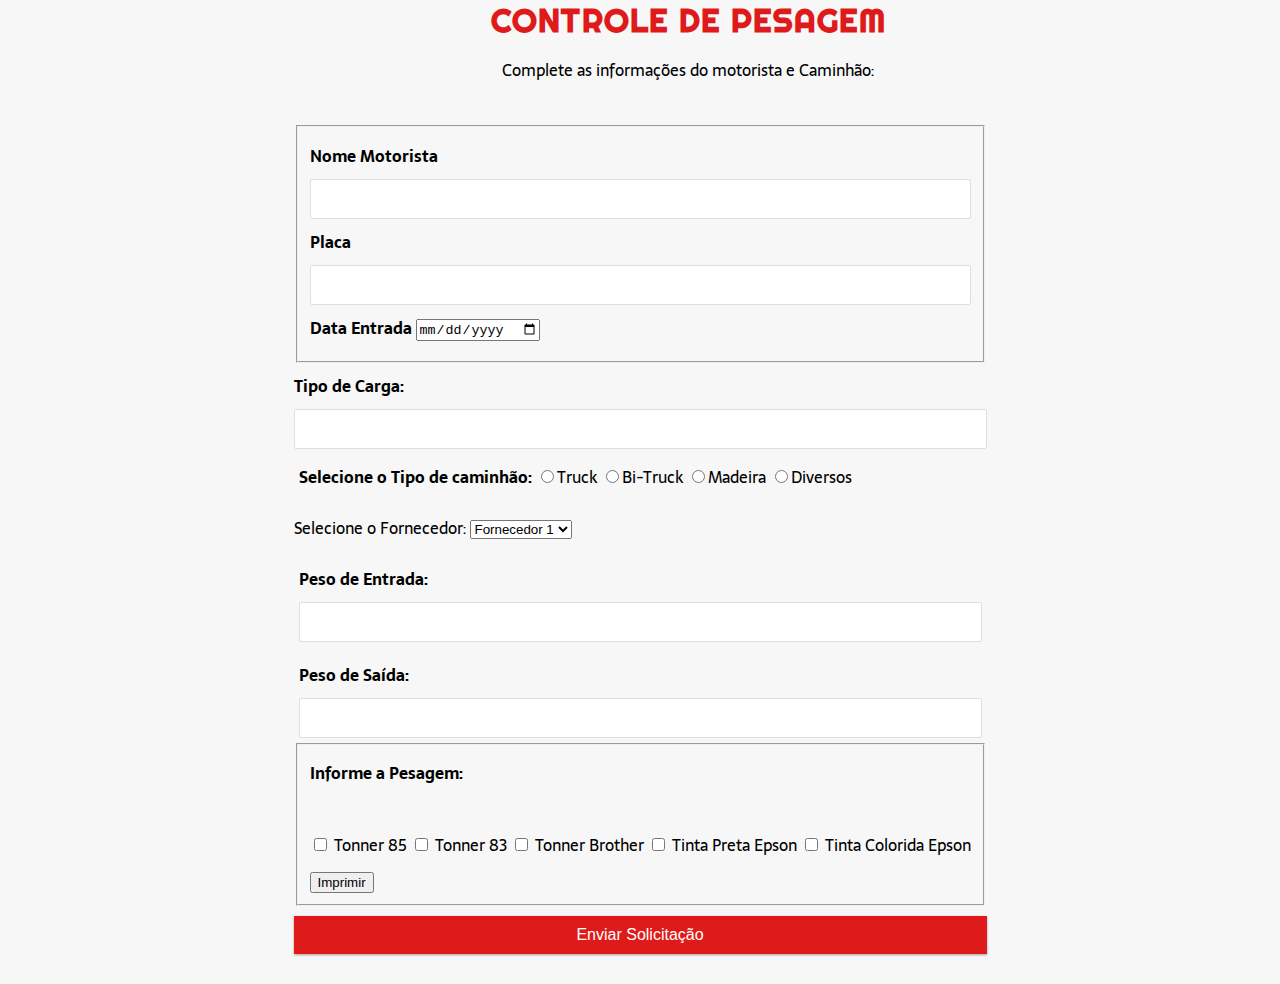
==== balan_sis.html @ f2d32354 "melhorias gráficas" ====
<!DOCTYPE html>
<html lang="en">
<head>
    <meta charset="UTF-8">
    <meta http-equiv="X-UA-Compatible" content="IE=edge">
    <meta name="viewport" content="width=device-width, initial-scale=1.0">
    <title>Solicitação de Tonner Fribal</title>

    <link rel ="stylesheet" href="style.css"> <!-- Aqui integramos o nosso CSS -->
</head>

<body>
<header class="cabecalho">
   <!--- <a href="balan.html" <h1 class="logo" >Logo</h1></a>
</header>
    
    <!-- Abaixo fizemos um link sheetmonkey e usamos o excel como base de dados para salvar os form -->
<form action ="https://api.sheetmonkey.io/form/9tPARAHUiEuFgvzMQJnvaF" method="post"      
    <div class="campo">
        <header class="cabecalho">
            <h1 class="logo" >Logo</h1></a>
       </header>
        <h1 class="titulo"><center>CONTROLE DE PESAGEM</center></h1>
      
        <p id="subtitulo"><center>Complete as informações do motorista e Caminhão:</center></p> 
      
        <!--<img src="\\192.168.32.252\f\T.I imperatriz\app\formularios\Pesagem_Balan\fribal_logo.png" alt="Image" height="62" width="62"> -->
        <br>
    </div>
    <form>
        <fieldset class="grupo">
            <div class="campo">
                <label for="nome"><strong>Nome Motorista</strong> </label>
                <input type="text" name="name" id="name" required>
            </div>

            <div class="campo">
                <label for="setor"><strong>Placa</strong></label>
                <input type="text" name="setor" id="setor" required>

                <div class="data">
                    <label for="data"><strong>Data Entrada</strong></label> 
                    <input type="date" name="Data" id="date" required>
                    

                </label>
            </div>
        </fieldset>

        <div class="campo">

            <label for="marca"><strong>Tipo de Carga: </strong></label>
            <input type="text" name="marca da Impressora" id="marca" required>

        </div>

       <div class="cmapo"> 

        <label><strong>Selecione o Tipo de caminhão: </strong> </label>
        <label>
            <input type="radio" name="Tipo de Recarga" value="Tinta-Pigmentada">Truck
        </label>
        <label>
            <input type="radio" name="Tipo de Recarga" value="epson">Bi-Truck
        </label>
        <label>
            <input type="radio" name="Tipo de Recarga" value="tonner">Madeira
        </label>
        <label>
            <input type="radio" name="Tipo de Recarga" value="outro">Diversos
        </label>
       </div>

    <div class="campo">
        <label for="prioridade">Selecione o Fornecedor:</label>
        <select id="prioridade">
            <option select disabled value="">Selecione</option>
            <option>Fornecedor 1</option>
            <option>Fornecedor 2</option>
            <option>Fornecedor 3</option> 
            <option>Outro</option> 
        </select>


    </div>       

    <div class="pesoEntrada">

        <label for="peso"><strong>Peso de Entrada: </strong></label>
        <input type="text" name= 0 id="" reqpesouired>

    </div>

    <div class="pesoSaida">

        <label for="peso2"><strong>Peso de Saída: </strong></label>
        <input type="text" name="Peso da saida" id="" reqpesouired>

    </div>

    <fieldset class="grupo">
        <div class="campo">
            <label><strong>Informe a Pesagem:</strong> </label><br><br>
            <input type="checkbox" id="tonner1" name="Modelo" value="Tonner 85">
            <label for="tonner85">Tonner 85</label>
            <input type="checkbox" id="tonner2" name="Modelo" value="Tonner 83">
            <label for="tonner83">Tonner 83</label>
            <input type="checkbox" id="tonner3" name="Modelo" value="Tonner Brother">
            <label for="tonnerBrtoher">Tonner Brother</label>
            <input type="checkbox" id="tinta1" name="Modelo" value="Pigmentada">
            <label for="pigmentada">Tinta Preta Epson</label>
            <input type="checkbox" id="tinta2" name="Modelo" value="Colorida">
            <label for="colorida">Tinta Colorida Epson</label>
        </div>
        <div class="campo">
           
            <button onclick="window.print()">Imprimir</button>     <!-- Comando para imprimir formulário  ou a página web -->
        </div>
    </fieldset>
    <button class="btn" type="submit">Enviar Solicitação</button>   <!-- -->

    </form>

   
    <!-- <button class="button" value="Print this page" onClick="window.print()">Imprimir </button>   -->
   
<!--<button onclick="window.print()">Imprimir</button>-->
    
</body>
</html>
---- style.css ----
@import url('https://fonts.googleapis.com/css?family=Lato&display=swap');
@import url('https://fonts.googleapis.com/css2?family=Righteous&display=swap');
@import url('https://fonts.googleapis.com/css2?family=Sarala&display=swap');

:root {
  --box-shadow: 0 1px 3px rgba(0, 0, 0, 0.12), 0 1px 2px rgba(0, 0, 0, 0.24);
}

* {
  box-sizing: border-box;
}
/*.cabecalho {width: 60%; float: right; padding: 3% 4%;}*/
.logo {width: 96px; height:96px; float: left; background: url(../balan_sis/fribal_logo.png)center center/96px no-repeat; 
font-size: 0;}
body {
  background-color: #f7f7f7;
  display: flex;
  flex-direction: column;
  align-items: center;
  justify-content: center;
  min-height: 100vh;
  margin: 0;
  font-family: 'Sarala', sans-serif;
 
}

 

.container {
  margin: 30px auto;
  width: 350px;
}

h1 {
  letter-spacing: 1px;
  margin: 0;
  color: #df1a1a;
}

h3 {
  border-bottom: 1px solid #bbb;
  padding-bottom: 10px;
  margin: 40px 0 10px;
}

h4 {
  margin: 0;
  text-transform: uppercase;
}

.titulo {

  font-family: 'Righteous';
}

.subtitulo {

  font-family: 'Sarala';
}

.inc-exp-container {
  background-color: #fff;
  box-shadow: var(--box-shadow);
  padding: 20px;
  display: flex;
  justify-content: space-between;
  margin: 20px 0;
}

.inc-exp-container > div {
  flex: 1;
  text-align: center;
}

.inc-exp-container > div:first-of-type {
  border-right: 1px solid #dedede;
}

.money {
  font-size: 20px;
  letter-spacing: 1px;
  margin: 5px 0;
}

.money.plus {
  color: #2ecc71;
}

.money.minus {
  color: #c0392b;
}

label {
  display: inline-block;
  margin: 10px 0;
}

input[type='text'],
input[type='number'] {
  border: 1px solid #dedede;
  border-radius: 2px;
  display: block;
  font-size: 16px;
  padding: 10px;
  width: 100%;
}

.btn {
  cursor: pointer;
  background-color: #df1a1a;
  box-shadow: var(--box-shadow);
  color: #fff;
  border: 0;
  display: block;
  font-size: 16px;
  margin: 10px 0 30px;
  padding: 10px;
  width: 100%;
}

.btn:focus,
.delete-btn:focus {
  outline: 0;
}

.transactions {
  list-style-type: none;
  padding: 0;
  margin-bottom: 40px;
}

.transactions li {
  background-color: #fff;
  box-shadow: var(--box-shadow);
  color: #333;
  display: flex;
  justify-content: space-between;
  position: relative;
  padding: 10px;
  margin: 10px 0;
}

.transactions li.plus {
  border-right: 5px solid #2ecc71;
}

.transactions li.minus {
  border-right: 5px solid #c0392b;
}

.delete-btn {
  cursor: pointer;
  background-color: #e74c3c;
  border: 0;
  color: #fff;
  font-size: 20px;
  line-height: 20px;
  padding: 2px 5px;
  position: absolute;
  top: 50%;
  left: 0;
  transform: translate(-100%, -50%);
  opacity: 0;
  transition: opacity 0.3s ease;
}

.pesoSaida {

  padding: 5px ;
}

.pesoEntrada {

  padding: 5px;
}

.cmapo {

  padding: 5px;
}

.transactions li:hover .delete-btn {
  opacity: 1;
}
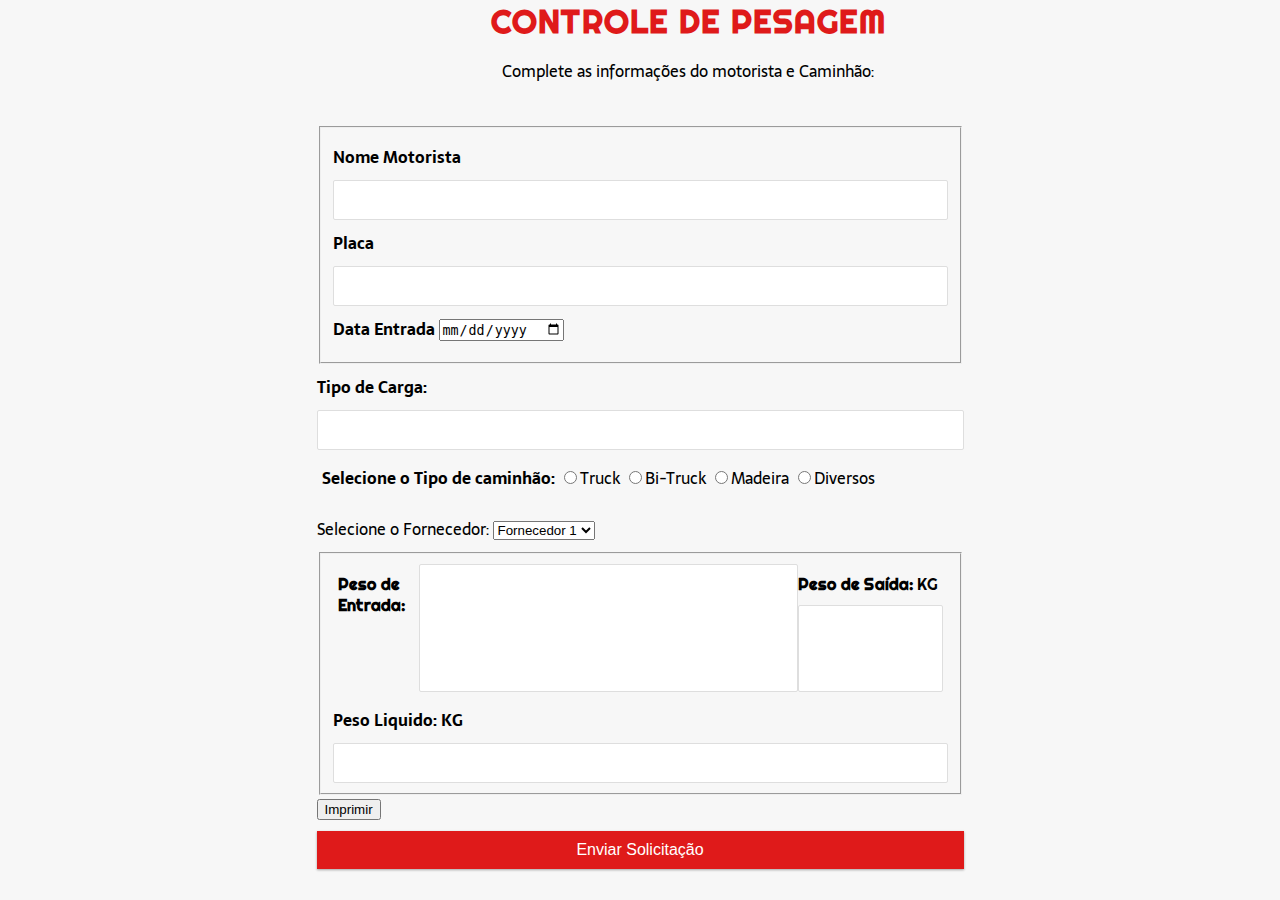
==== commit a832af0d: "novas funções" ====
--- a/balan_sis.html
+++ b/balan_sis.html
@@ -1,130 +1,146 @@
-<!DOCTYPE html>
-<html lang="en">
-<head>
-    <meta charset="UTF-8">
-    <meta http-equiv="X-UA-Compatible" content="IE=edge">
-    <meta name="viewport" content="width=device-width, initial-scale=1.0">
-    <title>Solicitação de Tonner Fribal</title>
-
-    <link rel ="stylesheet" href="style.css"> <!-- Aqui integramos o nosso CSS -->
-</head>
-
-<body>
-<header class="cabecalho">
-   <!--- <a href="balan.html" <h1 class="logo" >Logo</h1></a>
-</header>
-    
-    <!-- Abaixo fizemos um link sheetmonkey e usamos o excel como base de dados para salvar os form -->
-<form action ="https://api.sheetmonkey.io/form/9tPARAHUiEuFgvzMQJnvaF" method="post"      
-    <div class="campo">
-        <header class="cabecalho">
-            <h1 class="logo" >Logo</h1></a>
-       </header>
-        <h1 class="titulo"><center>CONTROLE DE PESAGEM</center></h1>
-      
-        <p id="subtitulo"><center>Complete as informações do motorista e Caminhão:</center></p> 
-      
-        <!--<img src="\\192.168.32.252\f\T.I imperatriz\app\formularios\Pesagem_Balan\fribal_logo.png" alt="Image" height="62" width="62"> -->
-        <br>
-    </div>
-    <form>
-        <fieldset class="grupo">
-            <div class="campo">
-                <label for="nome"><strong>Nome Motorista</strong> </label>
-                <input type="text" name="name" id="name" required>
-            </div>
-
-            <div class="campo">
-                <label for="setor"><strong>Placa</strong></label>
-                <input type="text" name="setor" id="setor" required>
-
-                <div class="data">
-                    <label for="data"><strong>Data Entrada</strong></label> 
-                    <input type="date" name="Data" id="date" required>
-                    
-
-                </label>
-            </div>
-        </fieldset>
-
-        <div class="campo">
-
-            <label for="marca"><strong>Tipo de Carga: </strong></label>
-            <input type="text" name="marca da Impressora" id="marca" required>
-
-        </div>
-
-       <div class="cmapo"> 
-
-        <label><strong>Selecione o Tipo de caminhão: </strong> </label>
-        <label>
-            <input type="radio" name="Tipo de Recarga" value="Tinta-Pigmentada">Truck
-        </label>
-        <label>
-            <input type="radio" name="Tipo de Recarga" value="epson">Bi-Truck
-        </label>
-        <label>
-            <input type="radio" name="Tipo de Recarga" value="tonner">Madeira
-        </label>
-        <label>
-            <input type="radio" name="Tipo de Recarga" value="outro">Diversos
-        </label>
-       </div>
-
-    <div class="campo">
-        <label for="prioridade">Selecione o Fornecedor:</label>
-        <select id="prioridade">
-            <option select disabled value="">Selecione</option>
-            <option>Fornecedor 1</option>
-            <option>Fornecedor 2</option>
-            <option>Fornecedor 3</option> 
-            <option>Outro</option> 
-        </select>
-
-
-    </div>       
-
-    <div class="pesoEntrada">
-
-        <label for="peso"><strong>Peso de Entrada: </strong></label>
-        <input type="text" name= 0 id="" reqpesouired>
-
-    </div>
-
-    <div class="pesoSaida">
-
-        <label for="peso2"><strong>Peso de Saída: </strong></label>
-        <input type="text" name="Peso da saida" id="" reqpesouired>
-
-    </div>
-
-    <fieldset class="grupo">
-        <div class="campo">
-            <label><strong>Informe a Pesagem:</strong> </label><br><br>
-            <input type="checkbox" id="tonner1" name="Modelo" value="Tonner 85">
-            <label for="tonner85">Tonner 85</label>
-            <input type="checkbox" id="tonner2" name="Modelo" value="Tonner 83">
-            <label for="tonner83">Tonner 83</label>
-            <input type="checkbox" id="tonner3" name="Modelo" value="Tonner Brother">
-            <label for="tonnerBrtoher">Tonner Brother</label>
-            <input type="checkbox" id="tinta1" name="Modelo" value="Pigmentada">
-            <label for="pigmentada">Tinta Preta Epson</label>
-            <input type="checkbox" id="tinta2" name="Modelo" value="Colorida">
-            <label for="colorida">Tinta Colorida Epson</label>
-        </div>
-        <div class="campo">
-           
-            <button onclick="window.print()">Imprimir</button>     <!-- Comando para imprimir formulário  ou a página web -->
-        </div>
-    </fieldset>
-    <button class="btn" type="submit">Enviar Solicitação</button>   <!-- -->
-
-    </form>
-
-   
-    <!-- <button class="button" value="Print this page" onClick="window.print()">Imprimir </button>   -->
-   
-<!--<button onclick="window.print()">Imprimir</button>-->
-    
-</body>
+<!DOCTYPE html>
+<html lang="en">
+<head>
+    <meta charset="UTF-8">
+    <meta http-equiv="X-UA-Compatible" content="IE=edge">
+    <meta name="viewport" content="width=device-width, initial-scale=1.0">
+    <title>Solicitação de Tonner Fribal</title>
+
+    <link rel ="stylesheet" href="style.css"> <!-- Aqui integramos o nosso CSS -->
+</head>
+
+<body>
+<header class="cabecalho">
+   <!--- <a href="balan.html" <h1 class="logo" >Logo</h1></a>
+</header>
+    
+    <!-- Abaixo fizemos um link sheetmonkey e usamos o excel como base de dados para salvar os form -->
+<form action ="https://api.sheetmonkey.io/form/9tPARAHUiEuFgvzMQJnvaF" method="post"      
+    <div class="campo">
+        <header class="cabecalho">
+            <h1 class="logo" >Logo</h1></a>
+       </header>
+        <h1 class="titulo"><center>CONTROLE DE PESAGEM</center></h1>
+      
+        <p id="subtitulo"><center>Complete as informações do motorista e Caminhão:</center></p> 
+      
+        <!--<img src="\\192.168.32.252\f\T.I imperatriz\app\formularios\Pesagem_Balan\fribal_logo.png" alt="Image" height="62" width="62"> -->
+        <br>
+    </div>
+    <form>
+        <fieldset class="grupo">
+            <div class="campo">
+                <label for="nome"><strong>Nome Motorista</strong> </label>
+                <input type="text" name="name" id="name" required>
+            </div>
+
+            <div class="campo">
+                <label for="setor"><strong>Placa</strong></label>
+                <input type="text" name="setor" id="setor" required>
+
+                <div class="data">
+                    <label for="data"><strong>Data Entrada</strong></label> 
+                    <input type="date" name="Data" id="date" required>
+                    
+
+                </label>
+            </div>
+        </fieldset>
+
+        <div class="campo">
+
+            <label for="marca"><strong>Tipo de Carga: </strong></label>
+            <input type="text" name="marca da Impressora" id="marca" required>
+
+        </div>
+
+       <div class="cmapo"> 
+
+        <label><strong>Selecione o Tipo de caminhão: </strong> </label>
+        <label>
+            <input type="radio" name="Tipo de Recarga" value="Tinta-Pigmentada">Truck
+        </label>
+        <label>
+            <input type="radio" name="Tipo de Recarga" value="epson">Bi-Truck
+        </label>
+        <label>
+            <input type="radio" name="Tipo de Recarga" value="tonner">Madeira
+        </label>
+        <label>
+            <input type="radio" name="Tipo de Recarga" value="outro">Diversos
+        </label>
+       </div>
+
+    <div class="campo">
+        <label for="prioridade">Selecione o Fornecedor:</label>
+        <select id="prioridade">
+            <option select disabled value="">Selecione</option>
+            <option>Fornecedor 1</option>
+            <option>Fornecedor 2</option>
+            <option>Fornecedor 3</option> 
+            <option>Outro</option> 
+        </select>
+
+
+    </div>       
+
+    <fieldset class="pesos">
+
+    <div class="pesoSaida">
+
+        <label for="peso2"><strong>Peso de Entrada: </strong></label>
+        <input id="txt1" type="number" min="0" max="60000" value="" onfocus="calcular()" required/>
+
+        
+
+    <div class="peso">
+
+        <label for="peso1"><strong>Peso de Saída: </strong>  <span class="meukg"> KG </span> </label>
+        <input id="txt2" type="number" min="0" max="60000" value="" onblur="calcular()" required/>
+
+    </div>
+
+    </div>
+
+    <div class="peso-liquido">
+
+        <label for="peso"><strong> Peso Liquido: KG </strong></label>
+        <input id="result" type="number" min="0" max="60000" required/>
+
+
+
+
+    </div>
+
+</fieldset>
+
+   <!-- <fieldset class="grupo">
+        <div class="campo">
+            <label><strong>Informe a Pesagem:</strong> </label><br><br>
+            <input type="checkbox" id="tonner1" name="Modelo" value="Tonner 85">
+            <label for="tonner85">Tonner 85</label>
+            <input type="checkbox" id="tonner2" name="Modelo" value="Tonner 83">
+            <label for="tonner83">Tonner 83</label>
+            <input type="checkbox" id="tonner3" name="Modelo" value="Tonner Brother">
+            <label for="tonnerBrtoher">Tonner Brother</label>
+            <input type="checkbox" id="tinta1" name="Modelo" value="Pigmentada">
+            <label for="pigmentada">Tinta Preta Epson</label>
+            <input type="checkbox" id="tinta2" name="Modelo" value="Colorida">
+            <label for="colorida">Tinta Colorida Epson</label>
+        </div>
+        <div class="campo">   -->
+           
+            <button onclick="window.print()">Imprimir</button>     <!-- Comando para imprimir formulário  ou a página web -->
+        </div>
+    </fieldset>
+    <button class="btn" type="submit">Enviar Solicitação</button>   <!-- -->
+
+    </form>
+
+   
+    <!-- <button class="button" value="Print this page" onClick="window.print()">Imprimir </button>   -->
+   
+<!--<button onclick="window.print()">Imprimir</button>-->
+<script src="script.js"></script>
+</body>
 </html>--- a/style.css
+++ b/style.css
@@ -1,184 +1,198 @@
-@import url('https://fonts.googleapis.com/css?family=Lato&display=swap');
-@import url('https://fonts.googleapis.com/css2?family=Righteous&display=swap');
-@import url('https://fonts.googleapis.com/css2?family=Sarala&display=swap');
-
-:root {
-  --box-shadow: 0 1px 3px rgba(0, 0, 0, 0.12), 0 1px 2px rgba(0, 0, 0, 0.24);
-}
-
-* {
-  box-sizing: border-box;
-}
-/*.cabecalho {width: 60%; float: right; padding: 3% 4%;}*/
-.logo {width: 96px; height:96px; float: left; background: url(../balan_sis/fribal_logo.png)center center/96px no-repeat; 
-font-size: 0;}
-body {
-  background-color: #f7f7f7;
-  display: flex;
-  flex-direction: column;
-  align-items: center;
-  justify-content: center;
-  min-height: 100vh;
-  margin: 0;
-  font-family: 'Sarala', sans-serif;
- 
-}
-
- 
-
-.container {
-  margin: 30px auto;
-  width: 350px;
-}
-
-h1 {
-  letter-spacing: 1px;
-  margin: 0;
-  color: #df1a1a;
-}
-
-h3 {
-  border-bottom: 1px solid #bbb;
-  padding-bottom: 10px;
-  margin: 40px 0 10px;
-}
-
-h4 {
-  margin: 0;
-  text-transform: uppercase;
-}
-
-.titulo {
-
-  font-family: 'Righteous';
-}
-
-.subtitulo {
-
-  font-family: 'Sarala';
-}
-
-.inc-exp-container {
-  background-color: #fff;
-  box-shadow: var(--box-shadow);
-  padding: 20px;
-  display: flex;
-  justify-content: space-between;
-  margin: 20px 0;
-}
-
-.inc-exp-container > div {
-  flex: 1;
-  text-align: center;
-}
-
-.inc-exp-container > div:first-of-type {
-  border-right: 1px solid #dedede;
-}
-
-.money {
-  font-size: 20px;
-  letter-spacing: 1px;
-  margin: 5px 0;
-}
-
-.money.plus {
-  color: #2ecc71;
-}
-
-.money.minus {
-  color: #c0392b;
-}
-
-label {
-  display: inline-block;
-  margin: 10px 0;
-}
-
-input[type='text'],
-input[type='number'] {
-  border: 1px solid #dedede;
-  border-radius: 2px;
-  display: block;
-  font-size: 16px;
-  padding: 10px;
-  width: 100%;
-}
-
-.btn {
-  cursor: pointer;
-  background-color: #df1a1a;
-  box-shadow: var(--box-shadow);
-  color: #fff;
-  border: 0;
-  display: block;
-  font-size: 16px;
-  margin: 10px 0 30px;
-  padding: 10px;
-  width: 100%;
-}
-
-.btn:focus,
-.delete-btn:focus {
-  outline: 0;
-}
-
-.transactions {
-  list-style-type: none;
-  padding: 0;
-  margin-bottom: 40px;
-}
-
-.transactions li {
-  background-color: #fff;
-  box-shadow: var(--box-shadow);
-  color: #333;
-  display: flex;
-  justify-content: space-between;
-  position: relative;
-  padding: 10px;
-  margin: 10px 0;
-}
-
-.transactions li.plus {
-  border-right: 5px solid #2ecc71;
-}
-
-.transactions li.minus {
-  border-right: 5px solid #c0392b;
-}
-
-.delete-btn {
-  cursor: pointer;
-  background-color: #e74c3c;
-  border: 0;
-  color: #fff;
-  font-size: 20px;
-  line-height: 20px;
-  padding: 2px 5px;
-  position: absolute;
-  top: 50%;
-  left: 0;
-  transform: translate(-100%, -50%);
-  opacity: 0;
-  transition: opacity 0.3s ease;
-}
-
-.pesoSaida {
-
-  padding: 5px ;
-}
-
-.pesoEntrada {
-
-  padding: 5px;
-}
-
-.cmapo {
-
-  padding: 5px;
-}
-
-.transactions li:hover .delete-btn {
-  opacity: 1;
+@import url('https://fonts.googleapis.com/css?family=Lato&display=swap');
+@import url('https://fonts.googleapis.com/css2?family=Righteous&display=swap');
+@import url('https://fonts.googleapis.com/css2?family=Sarala&display=swap');
+
+:root {
+  --box-shadow: 0 1px 3px rgba(0, 0, 0, 0.12), 0 1px 2px rgba(0, 0, 0, 0.24);
+}
+
+* {
+  box-sizing: border-box;
+}
+/*.cabecalho {width: 60%; float: right; padding: 3% 4%;}*/
+.logo {width: 96px; height:96px; float: left; background: url(../formularios/fribal_logo.png)center center/96px no-repeat; 
+font-size: 0;}
+body {
+  background-color: #f7f7f7;
+  display: flex;
+  flex-direction: column;
+  align-items: center;
+  justify-content: center;
+  min-height: 100vh;
+  margin: 0;
+  font-family: 'Sarala', sans-serif;
+ 
+}
+
+ 
+
+.container {
+  margin: 30px auto;
+  width: 350px;
+}
+
+h1 {
+  letter-spacing: 1px;
+  margin: 0;
+  color: #df1a1a;
+}
+
+h3 {
+  border-bottom: 1px solid #bbb;
+  padding-bottom: 10px;
+  margin: 40px 0 10px;
+}
+
+h4 {
+  margin: 0;
+  text-transform: uppercase;
+}
+
+.titulo {
+
+  font-family: 'Righteous';
+}
+
+.subtitulo {
+
+  font-family: 'Sarala';
+}
+
+.inc-exp-container {
+  background-color: #fff;
+  box-shadow: var(--box-shadow);
+  padding: 20px;
+  display: flex;
+  justify-content: space-between;
+  margin: 20px 0;
+}
+
+.inc-exp-container > div {
+  flex: 1;
+  text-align: center;
+}
+
+.inc-exp-container > div:first-of-type {
+  border-right: 1px solid #dedede;
+}
+
+.money {
+  font-size: 20px;
+  letter-spacing: 1px;
+  margin: 5px 0;
+}
+
+.money.plus {
+  color: #2ecc71;
+}
+
+.money.minus {
+  color: #c0392b;
+}
+
+label {
+  display: inline-block;
+  margin: 10px 0;
+}
+
+input[type='text'],
+input[type='number'] {
+  border: 1px solid #dedede;
+  border-radius: 2px;
+  display: block;
+  font-size: 16px;
+  padding: 10px;
+  width: 100%;
+}
+
+.btn {
+  cursor: pointer;
+  background-color: #df1a1a;
+  box-shadow: var(--box-shadow);
+  color: #fff;
+  border: 0;
+  display: block;
+  font-size: 16px;
+  margin: 10px 0 30px;
+  padding: 10px;
+  width: 100%;
+}
+
+.btn:focus,
+.delete-btn:focus {
+  outline: 0;
+}
+
+.transactions {
+  list-style-type: none;
+  padding: 0;
+  margin-bottom: 40px;
+}
+
+.transactions li {
+  background-color: #fff;
+  box-shadow: var(--box-shadow);
+  color: #333;
+  display: flex;
+  justify-content: space-between;
+  position: relative;
+  padding: 10px;
+  margin: 10px 0;
+}
+
+.transactions li.plus {
+  border-right: 5px solid #2ecc71;
+}
+
+.transactions li.minus {
+  border-right: 5px solid #c0392b;
+}
+
+.delete-btn {
+  cursor: pointer;
+  background-color: #e74c3c;
+  border: 0;
+  color: #fff;
+  font-size: 20px;
+  line-height: 20px;
+  padding: 2px 5px;
+  position: absolute;
+  top: 50%;
+  left: 0;
+  transform: translate(-100%, -50%);
+  opacity: 0;
+  transition: opacity 0.3s ease;
+}
+
+.pesoSaida {
+  
+  display: flex;
+  flex-direction: row;
+  padding: 5px ;
+  font-weight: 400;
+  font-family: 'Righteous', cursive;
+  font-size: 16px;
+}
+
+.pesoSaida input {
+
+display: flex;
+font-family: 'Sarala', cursive;
+font-weight: 400;
+font-size: 40px;
+
+}
+
+.pesoEntrada {
+
+  padding: 10px;
+}
+
+.cmapo {
+
+  padding: 5px;
+}
+
+.transactions li:hover .delete-btn {
+  opacity: 1;
 }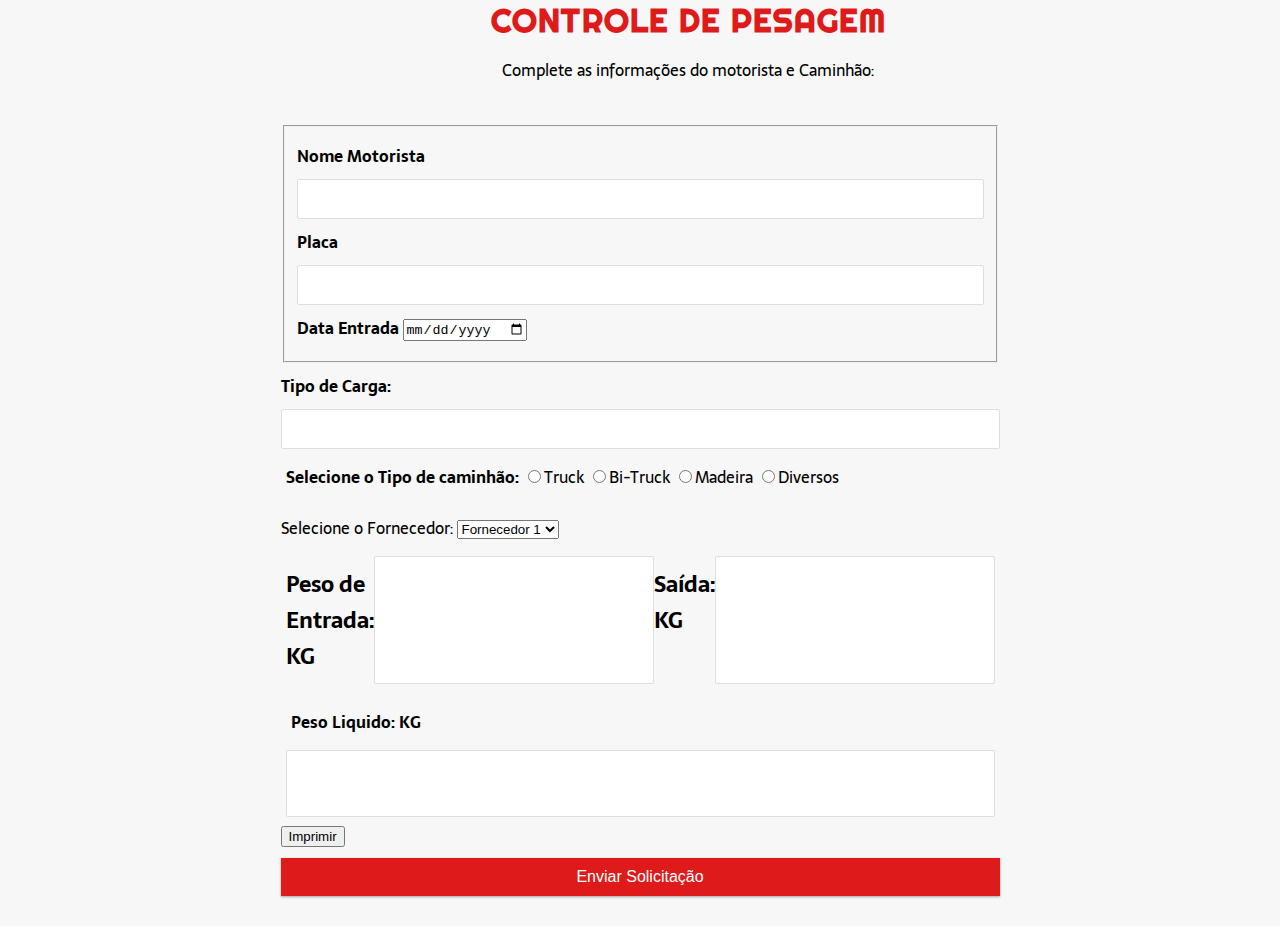
==== commit f2b3dce3: "Add files via upload" ====
--- a/balan_sis.html
+++ b/balan_sis.html
@@ -4,7 +4,7 @@
     <meta charset="UTF-8">
     <meta http-equiv="X-UA-Compatible" content="IE=edge">
     <meta name="viewport" content="width=device-width, initial-scale=1.0">
-    <title>Solicitação de Tonner Fribal</title>
+    <title>BalanSis</title>
 
     <link rel ="stylesheet" href="style.css"> <!-- Aqui integramos o nosso CSS -->
 </head>
@@ -82,39 +82,29 @@
         </select>
 
 
-    </div>       
+    </div>   
+    
+   
 
-    <fieldset class="pesos">
+    <div class="pesoEntrada">
 
-    <div class="pesoSaida">
-
-        <label for="peso2"><strong>Peso de Entrada: </strong></label>
+        <label for="user_name"><strong>Peso de Entrada: KG </strong></label>
         <input id="txt1" type="number" min="0" max="60000" value="" onfocus="calcular()" required/>
 
-        
 
-    <div class="peso">
-
-        <label for="peso1"><strong>Peso de Saída: </strong>  <span class="meukg"> KG </span> </label>
+        <label for="peso"><strong> Saída: KG </strong></label>
         <input id="txt2" type="number" min="0" max="60000" value="" onblur="calcular()" required/>
 
     </div>
 
-    </div>
+    <div class="pesoSaida">
 
-    <div class="peso-liquido">
-
-        <label for="peso"><strong> Peso Liquido: KG </strong></label>
+        <label class= "pesoSaida" for="peso2"><strong>Peso Liquido: KG  </strong></label>
         <input id="result" type="number" min="0" max="60000" required/>
 
-
-
-
     </div>
-
-</fieldset>
-
-   <!-- <fieldset class="grupo">
+<!--
+    <fieldset class="grupo">
         <div class="campo">
             <label><strong>Informe a Pesagem:</strong> </label><br><br>
             <input type="checkbox" id="tonner1" name="Modelo" value="Tonner 85">
@@ -128,7 +118,9 @@
             <input type="checkbox" id="tinta2" name="Modelo" value="Colorida">
             <label for="colorida">Tinta Colorida Epson</label>
         </div>
-        <div class="campo">   -->
+        <div class="campo">
+
+            -->
            
             <button onclick="window.print()">Imprimir</button>     <!-- Comando para imprimir formulário  ou a página web -->
         </div>
@@ -137,10 +129,10 @@
 
     </form>
 
-   
+    <script src="script.js"></script>
     <!-- <button class="button" value="Print this page" onClick="window.print()">Imprimir </button>   -->
    
 <!--<button onclick="window.print()">Imprimir</button>-->
-<script src="script.js"></script>
+    
 </body>
 </html>--- a/style.css
+++ b/style.css
@@ -165,27 +165,50 @@
 }
 
 .pesoSaida {
+
+  padding: 5px ;
+ 
+
+}
+
+.pesoSaida-dados {
+
+  padding: 5px ;
+  font-weight: 400;
+  font-size: 44px;
+
+}
+
+.pesoEntrada {
+
+  padding: 5px;
+  display: flex;
+  flex-direction: row;
+  font-family: 'Righteous' cursive;
+  font-size: 22px;
+
   
-  display: flex;
-  flex-direction: row;
-  padding: 5px ;
-  font-weight: 400;
-  font-family: 'Righteous', cursive;
-  font-size: 16px;
+}
+
+
+.pesoEntrada input {
+  
+  display: flex;
+  font-weight: 400;
+  font-family: 'Righteous' cursive;
+  font-size: 40px;
+
+
 }
 
 .pesoSaida input {
 
-display: flex;
-font-family: 'Sarala', cursive;
-font-weight: 400;
-font-size: 40px;
-
-}
-
-.pesoEntrada {
-
-  padding: 10px;
+  display: flex;
+  font-weight: 400;
+  font-family: 'Righteous' cursive;
+  font-size: 40px;
+
+
 }
 
 .cmapo {
@@ -195,4 +218,14 @@
 
 .transactions li:hover .delete-btn {
   opacity: 1;
+}
+
+
+.testando::input {
+
+  display: flex;
+  font-weight: 400;
+  font-family: 'Righteous' cursive;
+  font-size: 40px;
+
 }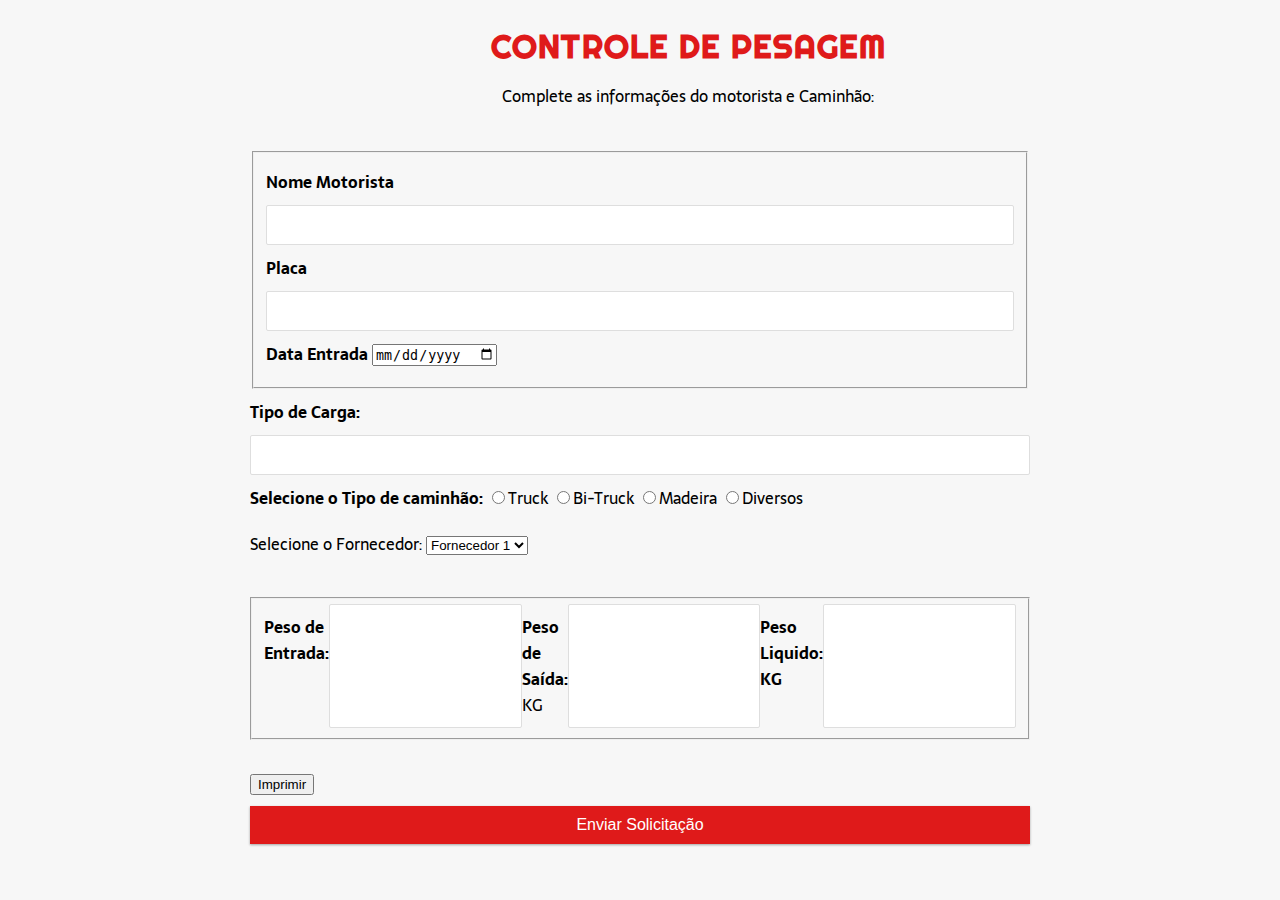
==== commit dac7e907: "ajustando flex-box" ====
--- a/balan_sis.html
+++ b/balan_sis.html
@@ -4,7 +4,7 @@
     <meta charset="UTF-8">
     <meta http-equiv="X-UA-Compatible" content="IE=edge">
     <meta name="viewport" content="width=device-width, initial-scale=1.0">
-    <title>BalanSis</title>
+    <title>Solicitação de Tonner Fribal</title>
 
     <link rel ="stylesheet" href="style.css"> <!-- Aqui integramos o nosso CSS -->
 </head>
@@ -15,7 +15,7 @@
 </header>
     
     <!-- Abaixo fizemos um link sheetmonkey e usamos o excel como base de dados para salvar os form -->
-<form action ="https://api.sheetmonkey.io/form/9tPARAHUiEuFgvzMQJnvaF" method="post"      
+<form action ="https://api.sheetmonkey.io/form/fZzPdErD1vW77nobAYss7y" method="post"      
     <div class="campo">
         <header class="cabecalho">
             <h1 class="logo" >Logo</h1></a>
@@ -82,29 +82,40 @@
         </select>
 
 
-    </div>   
+    </div>       
+
+    <fieldset class="container">
+
+    <div class="pesoSaida">
+
+        <label for="peso2"><strong>Peso de Entrada: </strong></label>
+        <input id="txt1" type="text" min="0" max="60000" value="" onfocus="calcular()" required/>
+
+        
+
     
+
+        <label for="peso1"><strong>Peso de Saída: </strong>  <span class="meukg"> KG </span> </label>
+        <input id="txt2" type="text" min="0" max="60000" value="" onblur="calcular()" required/>
+
+    
+
    
 
-    <div class="pesoEntrada">
+    
 
-        <label for="user_name"><strong>Peso de Entrada: KG </strong></label>
-        <input id="txt1" type="number" min="0" max="60000" value="" onfocus="calcular()" required/>
+        <label for="peso"><strong> Peso Liquido: KG </strong></label>
+        <input id="result" type="text" min="0" max="60000" required/>
 
 
-        <label for="peso"><strong> Saída: KG </strong></label>
-        <input id="txt2" type="number" min="0" max="60000" value="" onblur="calcular()" required/>
+
 
     </div>
 
-    <div class="pesoSaida">
 
-        <label class= "pesoSaida" for="peso2"><strong>Peso Liquido: KG  </strong></label>
-        <input id="result" type="number" min="0" max="60000" required/>
+</fieldset>
 
-    </div>
-<!--
-    <fieldset class="grupo">
+   <!-- <fieldset class="grupo">
         <div class="campo">
             <label><strong>Informe a Pesagem:</strong> </label><br><br>
             <input type="checkbox" id="tonner1" name="Modelo" value="Tonner 85">
@@ -118,9 +129,7 @@
             <input type="checkbox" id="tinta2" name="Modelo" value="Colorida">
             <label for="colorida">Tinta Colorida Epson</label>
         </div>
-        <div class="campo">
-
-            -->
+        <div class="campo">   -->
            
             <button onclick="window.print()">Imprimir</button>     <!-- Comando para imprimir formulário  ou a página web -->
         </div>
@@ -129,10 +138,10 @@
 
     </form>
 
-    <script src="script.js"></script>
+   
     <!-- <button class="button" value="Print this page" onClick="window.print()">Imprimir </button>   -->
    
 <!--<button onclick="window.print()">Imprimir</button>-->
-    
+<script src="script.js"></script>
 </body>
 </html>--- a/style.css
+++ b/style.css
@@ -27,8 +27,11 @@
  
 
 .container {
+  display: flex;
+  flex-direction: row;
   margin: 30px auto;
-  width: 350px;
+  width: 780px;
+  
 }
 
 h1 {
@@ -164,68 +167,30 @@
   transition: opacity 0.3s ease;
 }
 
+
+
+  
+
+
 .pesoSaida {
+  
+  display: flex;
+  flex-direction: row;
+ 
 
-  padding: 5px ;
- 
+
+
+.pesoSaida input {
+
+display: flex;
+justify-content: space-between;
+font-family: 'Sarala', cursive;
+font-weight: 400;
+font-size: 45px;
 
 }
 
-.pesoSaida-dados {
-
-  padding: 5px ;
-  font-weight: 400;
-  font-size: 44px;
-
-}
-
-.pesoEntrada {
-
-  padding: 5px;
-  display: flex;
-  flex-direction: row;
-  font-family: 'Righteous' cursive;
-  font-size: 22px;
-
-  
-}
-
-
-.pesoEntrada input {
-  
-  display: flex;
-  font-weight: 400;
-  font-family: 'Righteous' cursive;
-  font-size: 40px;
-
-
-}
-
-.pesoSaida input {
-
-  display: flex;
-  font-weight: 400;
-  font-family: 'Righteous' cursive;
-  font-size: 40px;
-
-
-}
-
-.cmapo {
-
-  padding: 5px;
-}
 
 .transactions li:hover .delete-btn {
   opacity: 1;
-}
-
-
-.testando::input {
-
-  display: flex;
-  font-weight: 400;
-  font-family: 'Righteous' cursive;
-  font-size: 40px;
-
 }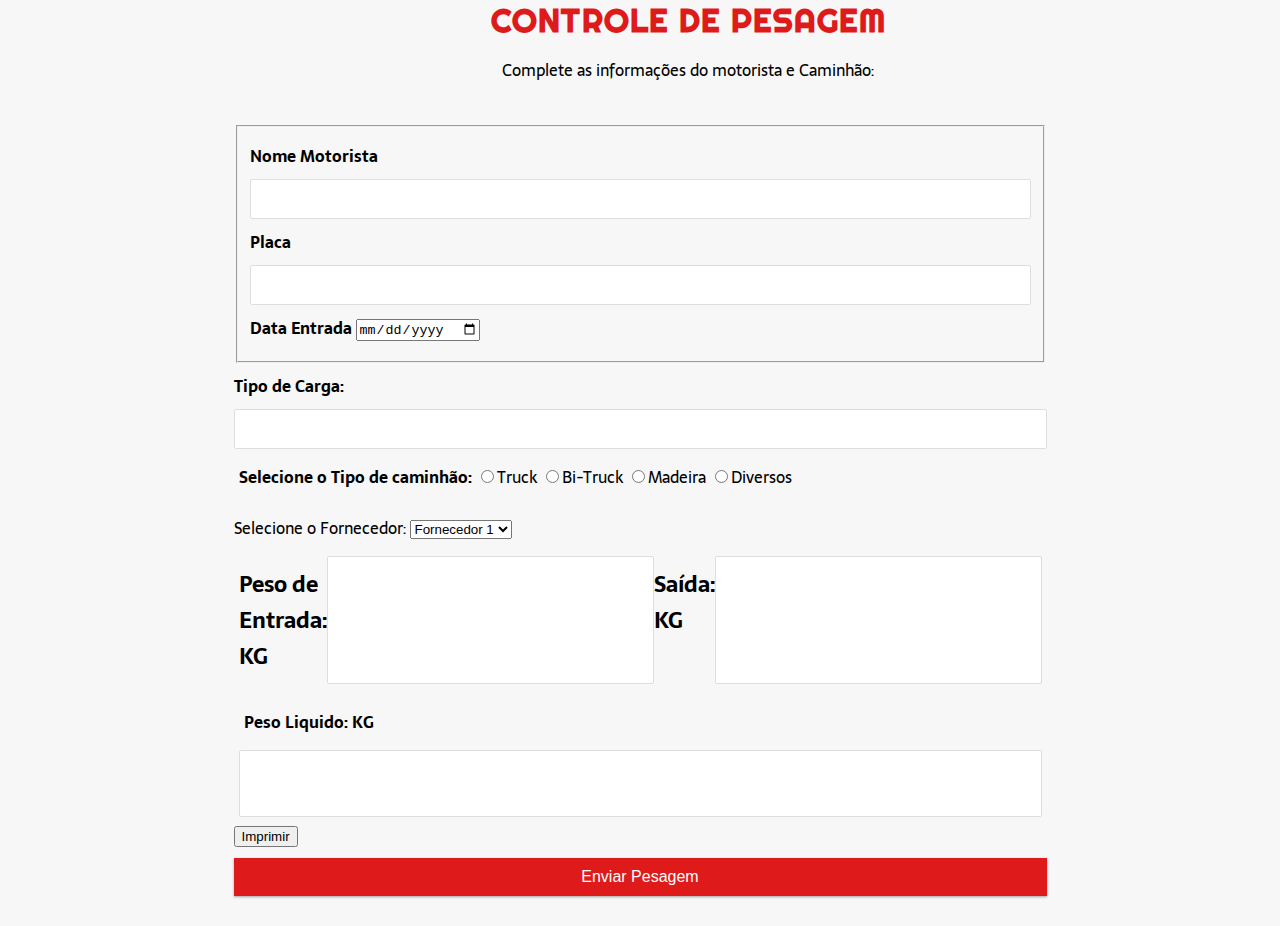
==== commit a6053317: "Melhorias função javascript e inicio fase teste" ====
--- a/balan_sis.html
+++ b/balan_sis.html
@@ -4,7 +4,7 @@
     <meta charset="UTF-8">
     <meta http-equiv="X-UA-Compatible" content="IE=edge">
     <meta name="viewport" content="width=device-width, initial-scale=1.0">
-    <title>Solicitação de Tonner Fribal</title>
+    <title>BalanSis</title>
 
     <link rel ="stylesheet" href="style.css"> <!-- Aqui integramos o nosso CSS -->
 </head>
@@ -82,40 +82,29 @@
         </select>
 
 
-    </div>       
+    </div>   
+    
+   
 
-    <fieldset class="container">
+    <div class="pesoEntrada">
+
+        <label for="pesoEntrada"><strong>Peso de Entrada: KG </strong></label>
+        <input id="txt1" type="number"  min="0" max="60000" step="0.1" onfocus="calcular()" />
+
+
+        <label for="pesoEntrada"><strong> Saída: KG </strong></label>
+        <input id="txt2" type="number" min="0" max="60000" step="0.1" onblur="calcular()" />
+
+    </div>
 
     <div class="pesoSaida">
 
-        <label for="peso2"><strong>Peso de Entrada: </strong></label>
-        <input id="txt1" type="text" min="0" max="60000" value="" onfocus="calcular()" required/>
-
-        
-
-    
-
-        <label for="peso1"><strong>Peso de Saída: </strong>  <span class="meukg"> KG </span> </label>
-        <input id="txt2" type="text" min="0" max="60000" value="" onblur="calcular()" required/>
-
-    
-
-   
-
-    
-
-        <label for="peso"><strong> Peso Liquido: KG </strong></label>
-        <input id="result" type="text" min="0" max="60000" required/>
-
-
-
+        <label class= "pesoSaida" for="peso2"><strong>Peso Liquido: KG  </strong></label>
+        <input id="result" type="text" min="0" max="60000" />
 
     </div>
-
-
-</fieldset>
-
-   <!-- <fieldset class="grupo">
+<!--
+    <fieldset class="grupo">
         <div class="campo">
             <label><strong>Informe a Pesagem:</strong> </label><br><br>
             <input type="checkbox" id="tonner1" name="Modelo" value="Tonner 85">
@@ -129,19 +118,21 @@
             <input type="checkbox" id="tinta2" name="Modelo" value="Colorida">
             <label for="colorida">Tinta Colorida Epson</label>
         </div>
-        <div class="campo">   -->
+        <div class="campo">
+
+            -->
            
             <button onclick="window.print()">Imprimir</button>     <!-- Comando para imprimir formulário  ou a página web -->
         </div>
     </fieldset>
-    <button class="btn" type="submit">Enviar Solicitação</button>   <!-- -->
+    <button class="btn" type="submit">Enviar Pesagem</button>   <!-- -->
 
     </form>
 
-   
+    <script src="script.js"></script>
     <!-- <button class="button" value="Print this page" onClick="window.print()">Imprimir </button>   -->
    
 <!--<button onclick="window.print()">Imprimir</button>-->
-<script src="script.js"></script>
+    
 </body>
 </html>--- a/style.css
+++ b/style.css
@@ -27,11 +27,8 @@
  
 
 .container {
-  display: flex;
-  flex-direction: row;
   margin: 30px auto;
-  width: 780px;
-  
+  width: 350px;
 }
 
 h1 {
@@ -167,30 +164,69 @@
   transition: opacity 0.3s ease;
 }
 
-
+.pesoSaida {
+
+  padding: 5px ;
+ 
+
+}
+
+.pesoSaida-dados {
+
+  padding: 5px ;
+  font-weight: 400;
+  font-size: 44px;
+
+}
+
+.pesoEntrada {
+
+  padding: 5px;
+  display:flex;
+  flex-direction:row;
+  font-family: 'Righteous' cursive;
+  font-size: 22px;
 
   
-
-
-.pesoSaida {
+}
+
+
+.pesoEntrada input {
   
   display: flex;
-  flex-direction: row;
- 
-
-
+  font-weight: 400;
+  font-family: 'Righteous' cursive;
+  font-size: 40px;
+  
+
+
+}
 
 .pesoSaida input {
 
-display: flex;
-justify-content: space-between;
-font-family: 'Sarala', cursive;
-font-weight: 400;
-font-size: 45px;
-
-}
-
+  display: flex;
+  font-weight: 400;
+  font-family: 'Righteous' cursive;
+  font-size: 40px;
+
+
+}
+
+.cmapo {
+
+  padding: 5px;
+}
 
 .transactions li:hover .delete-btn {
   opacity: 1;
+}
+
+
+.testando::input {
+
+  display: flex;
+  font-weight: 400;
+  font-family: 'Righteous' cursive;
+  font-size: 40px;
+
 }